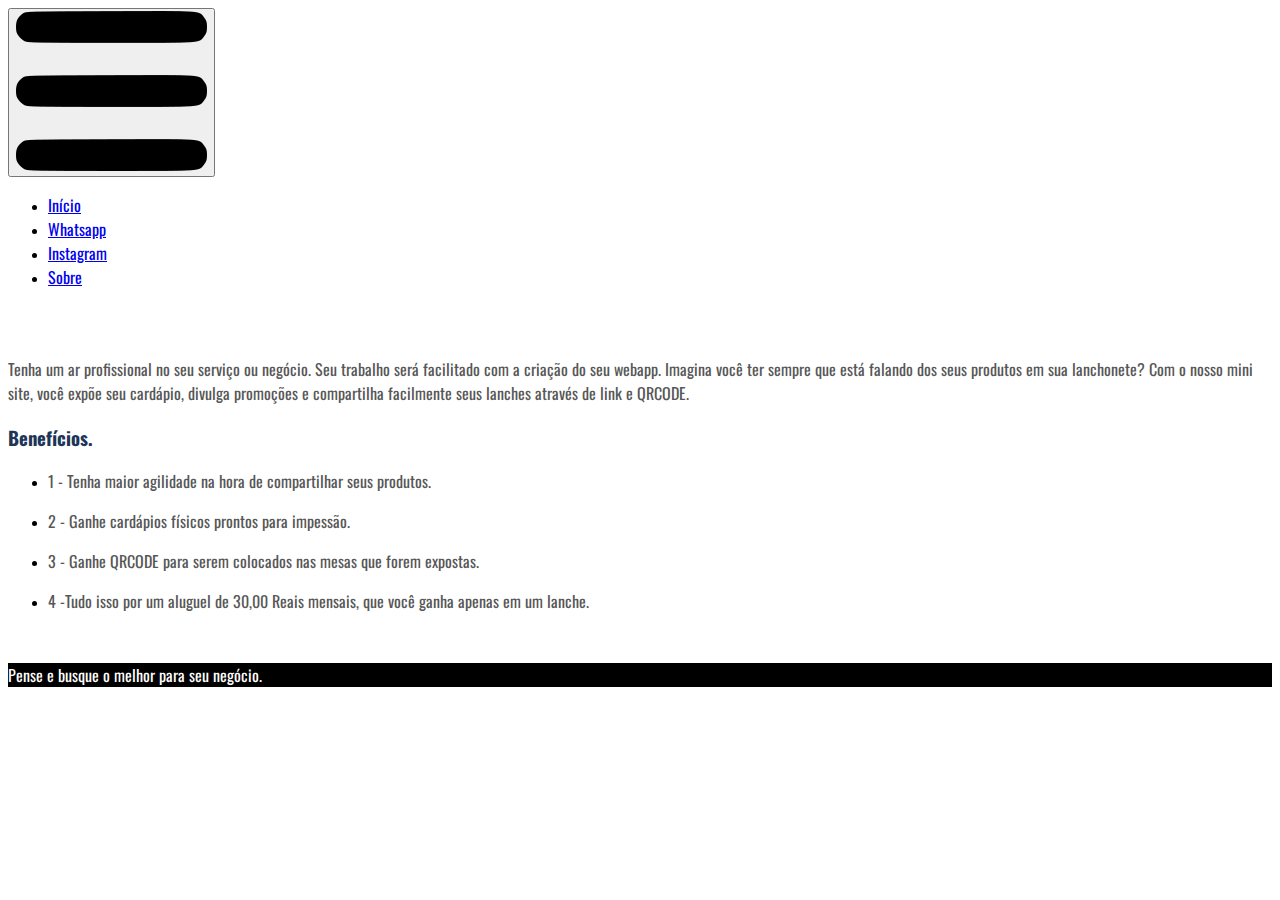
==== index.html @ eba02dbf "Primeira versão mobile 0.0.1" ====
<!DOCTYPE html>
<html lang="pt-br">
<head>
    <meta charset="UTF-8">
    <meta name="viewport" content="width=device-width, initial-scale=1.0">
    <link rel="stylesheet" href="css/ministyle.css">
    <link rel="stylesheet" href="css/tangara-seledon.css">
    <link rel="stylesheet" href="css/feathers.css">
    <title>J. souza</title>
    <script src="js/script.js" defer="defer"></script>
</head>
<body>

    <header>
        <button id="btn-menu" onclick="abrir()"><img src="img/menu.png" alt="" id="img-menu"></button>
        <nav class=" esconder" id="menu"> 
            <ul  class="one-list">
                <li class="item-menu"><a href="index.html">Início</a></li>
                <li class="item-menu"><a href="https://wa.me/5585991553261">Whatsapp</a></li>
                <li class="item-menu"><a href="#">Instagram</a></li>
                <li class="item-menu"><a href="#">Sobre</a></li>
            </ul>
        </nav>
    </header>

    <main>
        <!--aqui vai entrar o banner-->
        <br>
        <br>
        <div id="banner">
         
        </div>
        <section>
            <p>
                Tenha um ar profissional no seu serviço ou negócio. Seu trabalho será facilitado com a criação do seu webapp.  
                Imagina você ter sempre que está falando dos seus produtos em sua lanchonete? Com o nosso mini site, 
                você expõe seu cardápio, divulga promoções e compartilha facilmente seus lanches através de link e QRCODE.
            </p>
        </section>
        <section class="border-baixo">
            <h3 class="ts025c">Benefícios.</h3>
            <ul>
                <li>
                <p>1 - Tenha maior agilidade na hora de compartilhar seus produtos.</p>
                </li>
                <li>
                <p>
                 2 - Ganhe cardápios físicos prontos para impessão.
                </p>  
                </li>
                <li>
                <p>
                    3 - Ganhe QRCODE para serem colocados nas mesas que forem expostas.
                </p>
                </li>
                <li>
                    <p>
                     4 -Tudo isso por um aluguel de 30,00 Reais mensais, que você ganha apenas em um lanche.
                    </p>
                </li>
                <br>
            </ul>
        </section>
    </main>

    <footer class="ts000b">
        <p class="ts001c centro">Pense e busque o melhor para seu negócio.</p>
    </footer>
</body>
</html>
---- css/ministyle.css ----
@media(max-width: 500px){

    *{
        margin: 0;
        padding: 0;
        box-sizing: border-box;
    }
/*----------------------------menu-------------------------------------*/
header{
    width: 100%;
    height: 40px;
    background-color: #069;
    position: absolute;
    margin:0 0 20px 0;
}

#btn-menu{
    width: 30px;
    margin: 10px;
    border: none;
    background-color: #069;
}
#img-menu{
    width: 25px;
}

nav{
    width: 100%;
}
.one-list{
    width: 100%;
}
.item-menu{
    width: 100%;
    height: 40px;
    background-color: rgba(17, 17, 17, 0.815);
    list-style: none;
    text-align: center;
    border-bottom: 1px solid #fff;
    padding: 8px 0;

}

.item-menu:hover{
    width: 100%;
    height: 40px;
    background-color: rgba(78, 78, 78, 0.815);
    list-style: none;
    text-align: center;
    border-bottom: 1px solid #fff;
    padding: 8px 0;

}

a{
    text-decoration: none;
    color:#fff;
    font-size: 16px;
    text-align: center;
}

.esconder{
    display: none;
}
/*--------------------------------------------------------------------*/
    main{
        width: 96%;
        height: 100vh;
        margin: 10px 2% 0 2%;
    }
    #banner{
        width: 100%;
        height: 250px;
        background-color: #ffffff;
        background-image: url('../img/banner.png');
        background-size: 100%;
        margin-top: 10px;
        border-radius: 30px 0 30px 0;
    }

    section{
        margin: 10px 0;
    }
    .border-baixo{
        border-bottom: 1px solid #575757;
    }
    p{
        text-align: justify;
    }
    .centro{
        text-align: center;
    }

    footer{
        width: 100%;
        height: 50px;
        text-align: center;
        padding: 10px 0 0 0;
    }







}/*fim da media*/
---- css/tangara-seledon.css ----
/*
* All color classes can be applied to any html tag. 
* Parrot framework only works with colors to help better 
* in development, no need to type colors in css.
*/
.ts000c{color:#000}
/*background*/
.ts000b{background-color: #000;}
/*------------------------------------------*/
.ts001c{color:#fff}
/*background*/
.ts001b{background-color: #fff;}
/*-----------------------------------------*/

.ts002c{color:#56CBF9}
.ts003c{color: #7FBEEB}
.ts004c{color: #AFBED1}
.ts005c{color: #EAC5D8}
.ts006c{color: #DBD8F0}
/* backgrounds*/
.ts000b{background-color:#000} 
.ts001b{background-color:#fff} 
.ts002b{background-color:#56CBF9}
.ts003b{background-color: #7FBEEB}
.ts004b{background-color: #AFBED1}
.ts005b{background-color: #EAC5D8}
.ts006b{background-color: #DBD8F0}
/*------------------------------------------*/
.ts007c{color:#023E8A}
.ts008c{color:#0077B6}
.ts009c{color:#0096C7}
.ts010c{color:#48CAE4}
.ts011c{color:#ADE8F4}

/*background*/
.ts007b{background-color:#023E8A}
.ts008b{background-color:#0077B6}
.ts009b{background-color:#0096C7}
.ts010b{background-color:#48CAE4}
.ts011b{background-color:#ADE8F4}
/*-------------------------------------------*/


.ts012c{color:#FFADAD}
.ts013c{color:#FFD6A5}
.ts014c{color:#FDFFB6}
.ts015c{color:#CAFFBF}
.ts016c{color:#9BF6FF}
.ts017c{color:#A0C4FF}
.ts018c{color:#BDB2FF}
.ts019c{color:#FFC6FF}
.ts020c{color:#FFFFFC}

/* background */
.ts012b{background-color:#FFADAD}
.ts013b{background-color:#FFD6A5}
.ts014b{background-color:#FDFFB6}
.ts015b{background-color:#CAFFBF}
.ts016b{background-color:#9BF6FF}
.ts017b{background-color:#A0C4FF}
.ts018b{background-color:#BDB2FF}
.ts019b{background-color:#FFC6FF}
.ts020b{background-color:#FFFFFC}
/*-------------------------------------------*/

.ts021c{color:#E63946}
.ts022c{color:#F1FAEE}
.ts023c{color:#A8DADC}
.ts024c{color:#457B9D}
.ts025c{color:#1D3557}

/*background*/
.ts021b{background-color:#E63946}
.ts022b{background-color:#F1FAEE}
.ts023b{background-color:#A8DADC}
.ts024b{background-color:#457B9D}
.ts025b{background-color:#1D3557}
/*-------------------------------------------*/

.ts026c{color:#03071E}
.ts027c{color:#370617}
.ts028c{color:#6a040f}
.ts029c{color:#9d0208}
.ts030c{color:#d00000}
.ts031c{color:#dc2f02}
.ts032c{color:#e85d04}
.ts033c{color:#f48c06}
.ts034c{color:#faa307}
.ts035c{color:#ffba08}

/*background*/

.ts026b{background-color:#03071E}
.ts027b{background-color:#370617}
.ts028b{background-color:#6a040f}
.ts029b{background-color:#9d0208}
.ts030b{background-color:#d00000}
.ts031b{background-color:#dc2f02}
.ts032b{background-color:#e85d04}
.ts033b{background-color:#f48c06}
.ts034b{background-color:#faa307}
.ts035b{background-color:#ffba08}
/*-------------------------------------------*/

.ts036c{color:#14213D}
.ts037c{color:#FCA311}
.ts037c{color:#E5E5E5}
.ts039c{color:#FFFFFF}

/*background*/
.ts036b{background-color:#14213D}
.ts037b{background-color:#FCA311}
.ts037b{background-color:#E5E5E5}
.ts039b{background-color:#FFFFFF}
/*------------------------------------------*/

.ts040c{color:#006D77}
.ts041c{color:#83C5BE}
.ts042c{color:#EDF6F9}
.ts043c{color:#FFDDD2}
.ts044c{color:#E29578}

/*Background*/
.ts040b{background-color:#006D77}
.ts041b{background-color:#83C5BE}
.ts042b{background-color:#EDF6F9}
.ts043b{background-color:#FFDDD2}
.ts044b{background-color:#E29578}
/*---------------------------------------------*/

.ts045c{color:#000814}
.ts046c{color:#001D3D}
.ts047c{color:#003566}
.ts048c{color:#FFC300}
.ts049c{color:#FFD60A}

/*Background*/
.ts045b{background-color:#000814}
.ts046b{background-color:#001D3D}
.ts047b{background-color:#003566}
.ts048b{background-color:#FFC300}
.ts049b{background-color:#FFD60A}
/*-----------------------------------------------------*/

.ts050c{color:#10002B}
.ts051c{color:#240046}
.ts052c{color:#3C096C}
.ts053c{color:#5A189A}
.ts054c{color:#7B2CBF}
.ts055c{color:#9D4EDD}
.ts056c{color:#C77DFF}
.ts057c{color:#E0AAFF}
/*Background*/
.ts050b{background-color:#10002B}
.ts051b{background-color:#240046}
.ts052b{background-color:#3C096C}
.ts053b{background-color:#5A189A}
.ts054b{background-color:#7B2CBF}
.ts055b{background-color:#9D4EDD}
.ts056b{background-color:#C77DFF}
.ts057b{background-color:#E0AAFF}
/*----------------------------------------------------*/

.ts058c{color:#000000}
.ts059c{color:#111111}
.ts060c{color:#232323}
.ts061c{color:#343434}
.ts062c{color:#464646}
.ts063c{color:#575757}
.ts064c{color:#696969}
.ts065c{color:#7a7a7a}

/*background*/

.ts058b{background-color:#000000}
.ts059b{background-color:#111111}
.ts060b{background-color:#232323}
.ts061b{background-color:#343434}
.ts062b{background-color:#464646}
.ts063b{background-color:#575757}
.ts064b{background-color:#696969}
.ts065b{background-color:#7a7a7a}
/*-----------------------------------------------*/


/* minha cor*/

.ts066c{color:#000}
.ts067c{color:#14213D}
.ts068c{color: #FCA311}
.ts069c{color: #E5E5E5}
.pf070c{color: #fff}
/*background*/
.ts066b{background-color:#000}
.ts067b{background-color:#14213D}
.ts068b{background-color: #FCA311}
.ts069b{background-color: #E5E5E5}
.ts070b{background-color: #fff}
/*------------------------------------------------*/

.ts071c{color:#FF1053}
.ts072c{color: #6C6EA0}
.ts073c{color: #66C7F4}
.ts074c{color: #C1CAD6}
.ts075c{color: #fff}
/*background*/
.ts071b{background-color:#FF1053}
.ts072b{background-color: #6C6EA0}
.ts073b{background-color: #66C7F4}
.ts074b{background-color: #C1CAD6}
.ts075b{background-color: #fff}
/*----------------------------------------------*/


.ts076c{color: #004B23}
.ts077c{color: #006400}
.ts078c{color: #007200}
.ts079c{color: #008000}
.ts080c{color: #38B000}
.ts081c{color: #70E000}
.ts082c{color: #9EF01A}
.ts083c{color: #CCFF33}
.ts084c{color:#069}


/*---------background----------------------------*/

.ts076b{background-color: #004B23}
.ts077b{background-color: #006400}
.ts078b{background-color: #007200}
.ts079b{background-color: #008000}
.ts080b{background-color: #38B000}
.ts081b{background-color: #70E000}
.ts082b{background-color: #9EF01A}
.ts083b{background-color: #CCFF33}
.ts084b{background-color: #068}
---- css/feathers.css ----
@font-face {
    font-family: 'Ft01';
    src: url(../fonts/Oswald-VariableFont_wght.ttf);
}
h1,h2,h3,h4,h5,h6{
    font-family: 'Ft01';
}
p{
    font-family: 'Ft01';
    font-weight: normal;
    color: #575757;
}
a{
    font-family: 'Ft01';
}
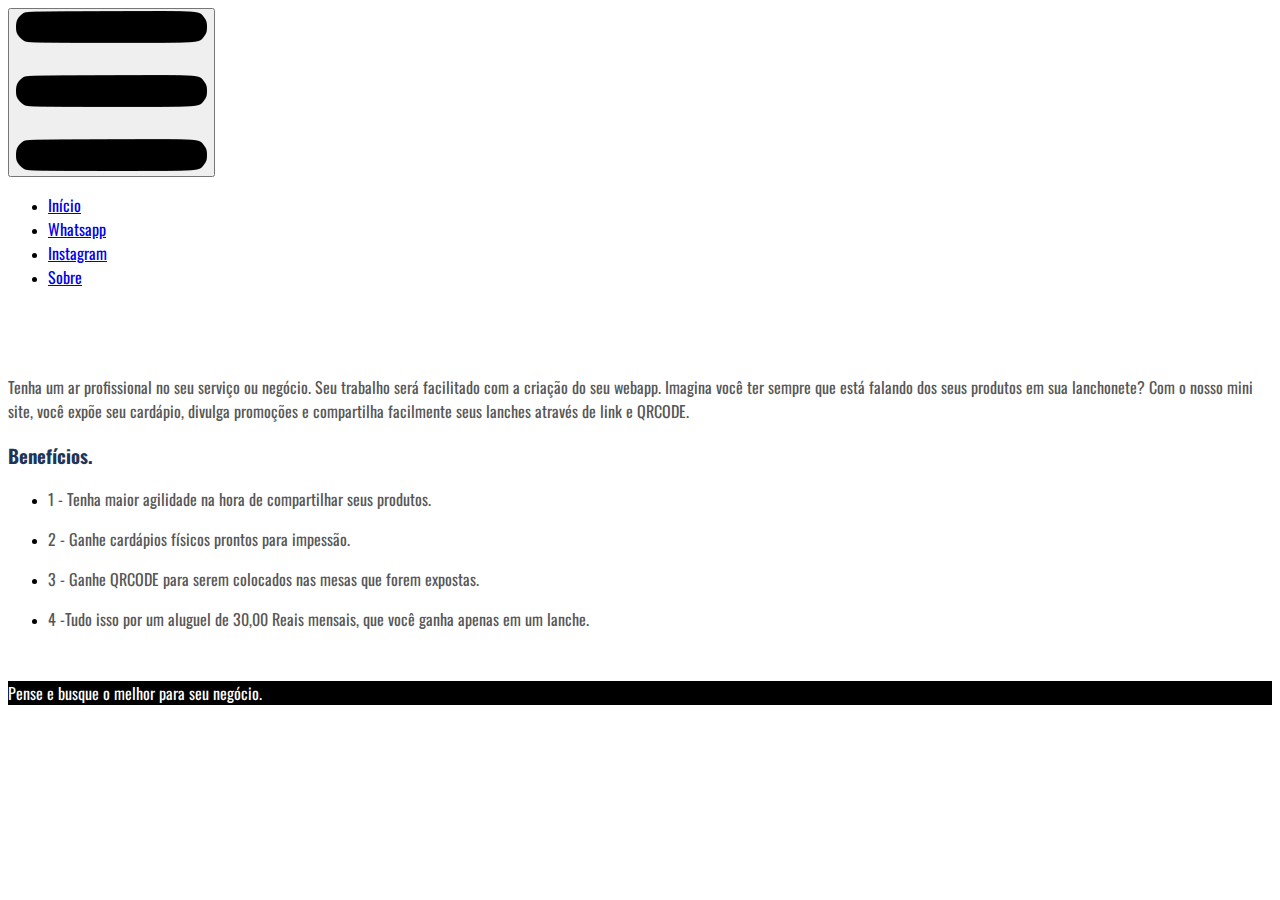
==== commit 1f089fe3: "Almento do botão menu" ====
--- a/index.html
+++ b/index.html
@@ -17,7 +17,7 @@
             <ul  class="one-list">
                 <li class="item-menu"><a href="index.html">Início</a></li>
                 <li class="item-menu"><a href="https://wa.me/5585991553261">Whatsapp</a></li>
-                <li class="item-menu"><a href="#">Instagram</a></li>
+                <li class="item-menu"><a href="https://www.instagram.com/fj.fsouza/">Instagram</a></li>
                 <li class="item-menu"><a href="#">Sobre</a></li>
             </ul>
         </nav>
@@ -25,6 +25,7 @@
 
     <main>
         <!--aqui vai entrar o banner-->
+        <br>
         <br>
         <br>
         <div id="banner">
--- a/css/ministyle.css
+++ b/css/ministyle.css
@@ -8,20 +8,23 @@
 /*----------------------------menu-------------------------------------*/
 header{
     width: 100%;
-    height: 40px;
-    background-color: #069;
+    height: 65px;
+    background-color: rgb(0, 121, 182);
     position: absolute;
-    margin:0 0 20px 0;
+    margin:-14px 0 20px 0;
 }
 
 #btn-menu{
-    width: 30px;
-    margin: 10px;
+    width: 50px;
+    margin: 20px 10px;
     border: none;
-    background-color: #069;
+    background-color: rgb(0, 121, 182);
+    display: flex;
+    justify-content: center;
 }
 #img-menu{
-    width: 25px;
+    width: 40px;
+
 }
 
 nav{
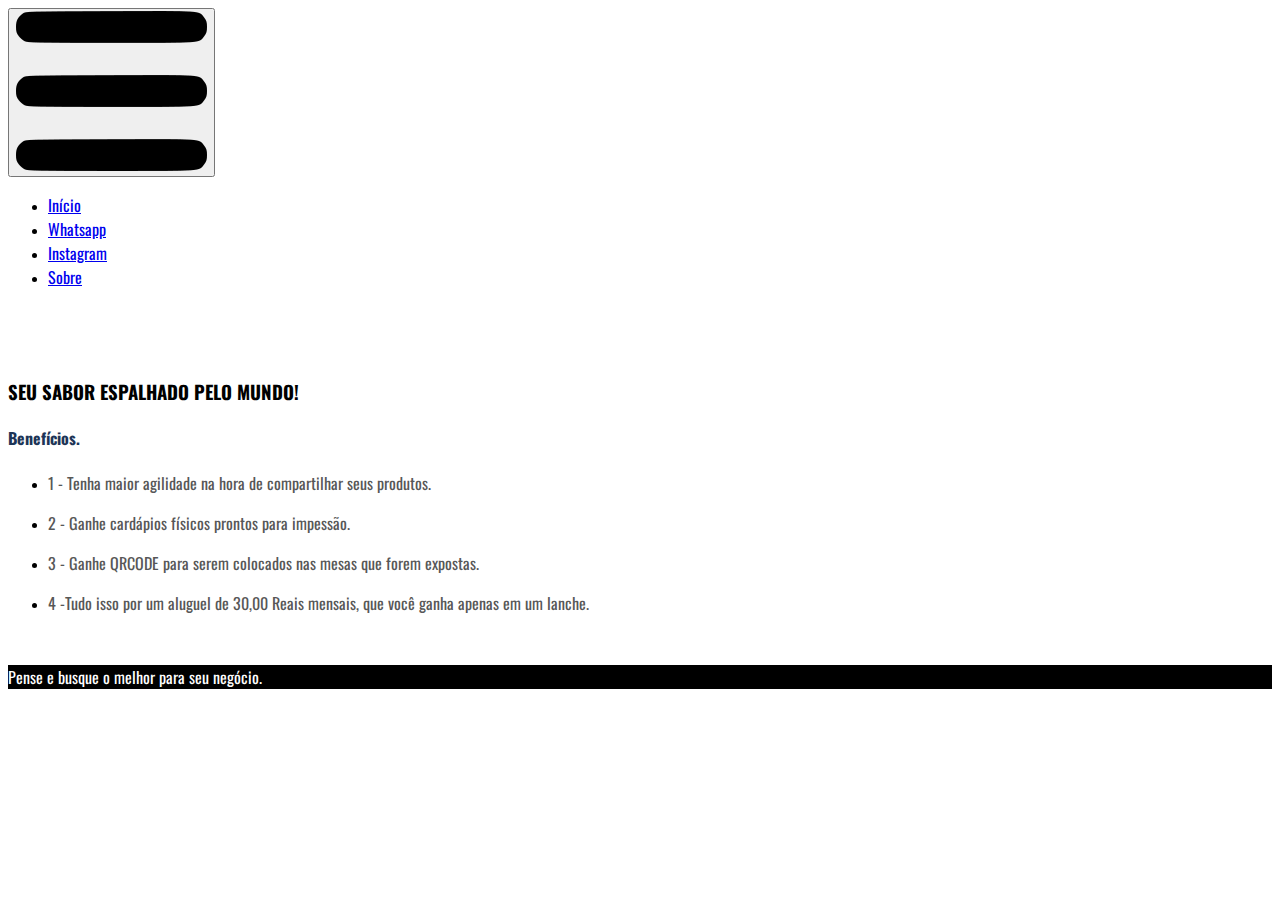
==== commit 7070160a: "Mudanças no css" ====
--- a/index.html
+++ b/index.html
@@ -31,15 +31,12 @@
         <div id="banner">
          
         </div>
-        <section>
-            <p>
-                Tenha um ar profissional no seu serviço ou negócio. Seu trabalho será facilitado com a criação do seu webapp.  
-                Imagina você ter sempre que está falando dos seus produtos em sua lanchonete? Com o nosso mini site, 
-                você expõe seu cardápio, divulga promoções e compartilha facilmente seus lanches através de link e QRCODE.
-            </p>
-        </section>
+        <div class="oferta">
+            <h3 id="slogan">SEU SABOR ESPALHADO PELO MUNDO!</h3>
+       
+        </div>
         <section class="border-baixo">
-            <h3 class="ts025c">Benefícios.</h3>
+            <h4 class="ts025c">Benefícios.</h4>
             <ul>
                 <li>
                 <p>1 - Tenha maior agilidade na hora de compartilhar seus produtos.</p>
--- a/css/ministyle.css
+++ b/css/ministyle.css
@@ -71,15 +71,36 @@
         height: 100vh;
         margin: 10px 2% 0 2%;
     }
+    #slogan{
+        text-align: center;
+    }
     #banner{
         width: 100%;
         height: 250px;
         background-color: #ffffff;
         background-image: url('../img/banner.png');
         background-size: 100%;
+        background-repeat: no-repeat;
         margin-top: 10px;
         border-radius: 30px 0 30px 0;
     }
+    .oferta{
+
+        background: rgb(24,106,255);
+        background: linear-gradient(45deg, rgb(131, 175, 255), rgb(0, 33, 59) 100%);
+        background-size: 400% 100%;
+        animation: degrade 20s linear infinite /*alternate*/;
+        -webkit-background-clip: text;
+        -webkit-text-fill-color: transparent;
+    }
+@keyframes degrade {
+    0%{
+        background-position-x: 0;
+    }
+    100%{
+        background-position-x: 400%;
+    }
+}
 
     section{
         margin: 10px 0;
